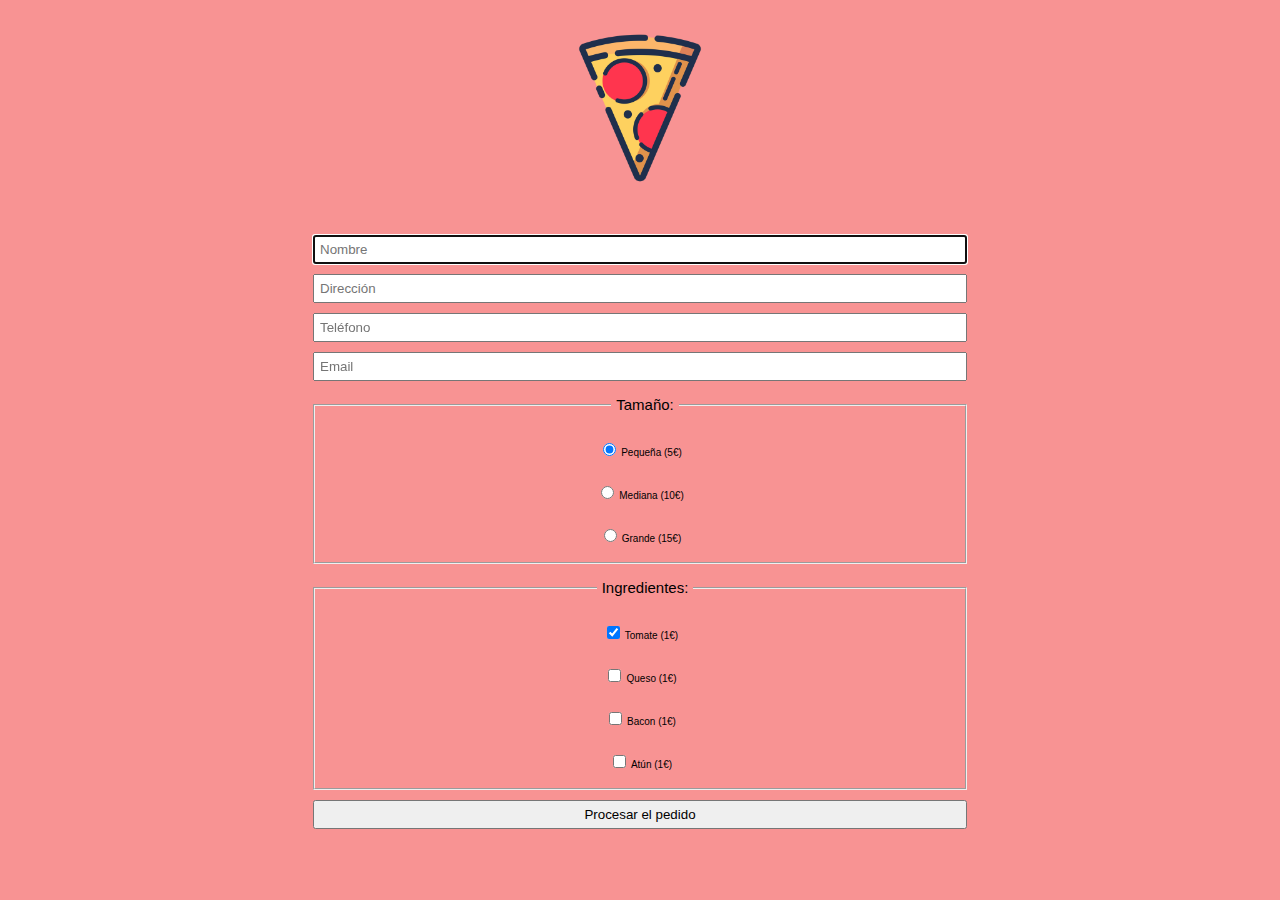
==== Requerimiento2/index.html @ 772ada56 "actualizando requerimiento2" ====
<!--FORMULARIO DE ALTA DEL PEDIDO DE UNA PIZZA-->
<!DOCTYPE html>
<html lang="en">
<head>
    <meta charset="UTF-8">
    <meta http-equiv="X-UA-Compatible" content="IE=edge">
    <meta name="viewport" content="width=device-width, initial-scale=1.0">
    <link rel="stylesheet" href="/Requerimiento2/syles.css">
    <title>Pedir una pizza</title>
</head>
<body>
    <img src="/Requerimiento2/img/815ded7afc1c54dfb5a60f81f68f928b-icono-de-rebanada-de-pizza.png" alt="logo_pizza">
    <!-- Comienzo del formulario. Dentro de la etiqueta <form>. 
    Atributo action determina donde se envían los datos recopilados, una vez que se pulse al boton submit -->
    <form action="">
        <input type="text" id="nombre" placeholder="Nombre" autofocus>
        <input type="text" id="direccion" placeholder="Dirección">
        <input type="text" id="telefono" placeholder="Teléfono">
        <input type="text" id="email" placeholder="Email">

        <fieldset>
            <legend>Tamaño:</legend>
            <!--Input type: radio "boton de radio".Los botones tienen el mismo NAME = al mismo grupo, pero el usuario solo podrá seleccionar un boton: EXCLUYENTE. CHECKED (atributo marcado, casilla verificacion preseleccionada)-->
            <label><input type="radio" id="pequena" name="tamaño" value="pequeña" checked>Pequeña (5€)</label>
            <label><input type="radio" id="mediana" name="tamaño" value="mediana">Mediana (10€)</label>
            <label><input type="radio" id="grande" name="tamaño" value="grande">Grande (15€)</label>
        </fieldset>
        
        <fieldset>
            <legend>Ingredientes:</legend>
            <!--Imput type: Checkbox, "casilla de verificacion", usuario podrá marcar y desmarcar. MULTIPLES OPCIONES-->     
            <label><input type="checkbox" id="ingrediente1" name="ingrediente" value="Tomate" checked>Tomate (1€)</label>
            <label><input type="checkbox" id="ingrediente2" name="ingrediente" value="Queso">Queso (1€)</label>
            <label><input type="checkbox" id="ingrediente3" name="ingrediente" value="Bacon">Bacon (1€)</label>
            <label><input type="checkbox" id="ingrediente4" name="ingrediente" value="Atún">Atún (1€)</label>
        </fieldset>
        
        <!--Input type submit: "boton-entregar-enviar",el usuario hace click, realiza la petición al programa servidor especificado en action-->
        <input type="submit" value="Procesar el pedido" onclick="calcularPrecio()">
    </form>
    <script type= "text/javascript" src="pizza.js"></script>
</body>
</html>
---- Requerimiento2/syles.css ----
:root {
    font-family: 'Roboto Condensed', sans-serif;
}

/* Globales */
html {
    box-sizing: border-box;
    font-size: 62.5%;
}

*,*:before,*:after {
    box-sizing: inherit;
}

body {
    background-color: rgb(248, 147, 147);
    text-align: center;
}

form {
    display: flex;
    flex-direction: column;
}

@media (min-width : 768px) {
    form {
        margin: 2rem 30rem;
    }
}

form * {
    padding: .5rem;
    margin: .5rem;
}

fieldset {
    display: flex;
    flex-direction: column;
}

legend {
    font-size: 1.5rem;
}

img {
    height: 20rem;
    width: 20rem;
    padding: 2rem;
}
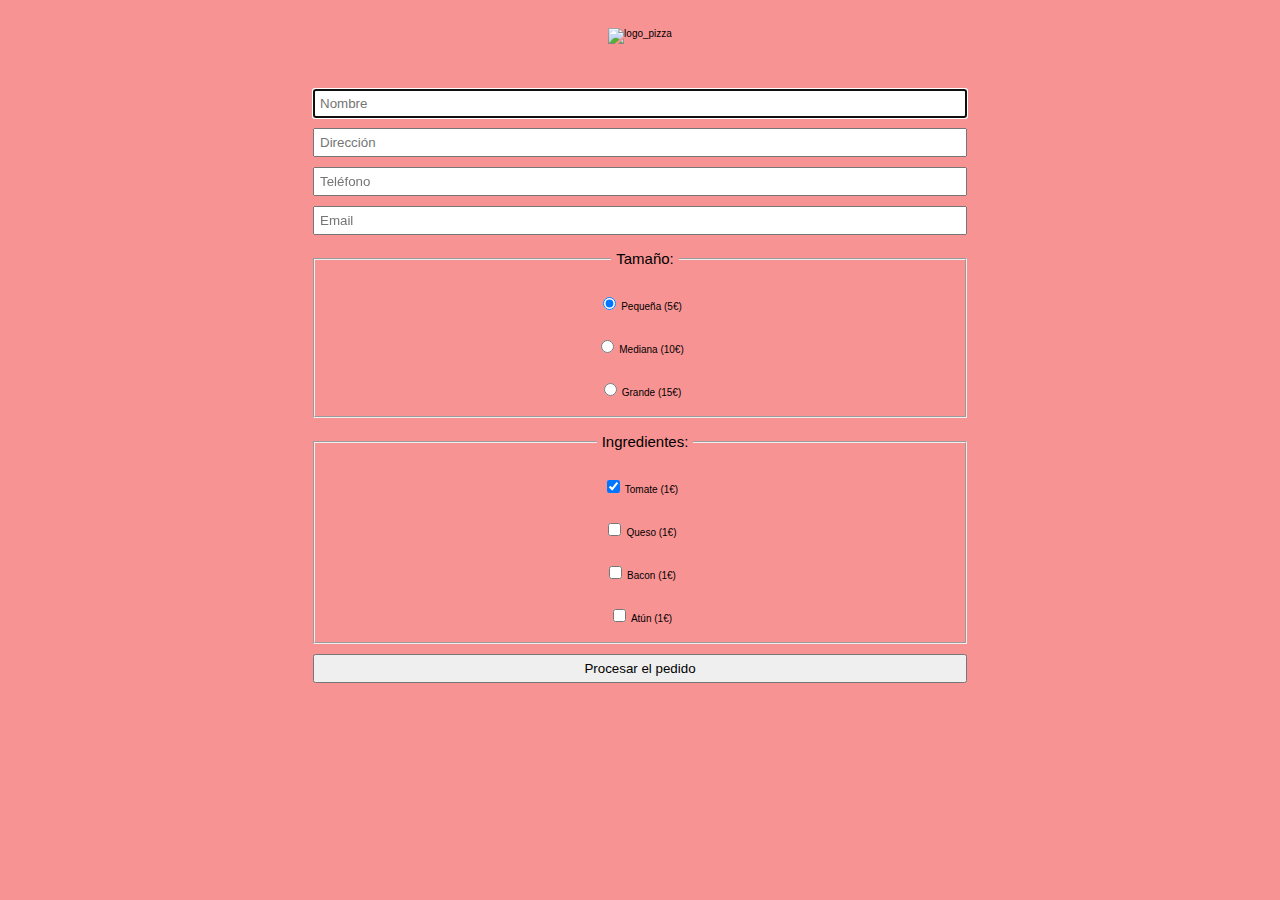
==== commit 61d072a9: "actualizando requerimiento2" ====
--- a/Requerimiento2/index.html
+++ b/Requerimiento2/index.html
@@ -5,11 +5,11 @@
     <meta charset="UTF-8">
     <meta http-equiv="X-UA-Compatible" content="IE=edge">
     <meta name="viewport" content="width=device-width, initial-scale=1.0">
-    <link rel="stylesheet" href="/Requerimiento2/syles.css">
+    <link rel="stylesheet" href="styles.css">
     <title>Pedir una pizza</title>
 </head>
 <body>
-    <img src="/Requerimiento2/img/815ded7afc1c54dfb5a60f81f68f928b-icono-de-rebanada-de-pizza.png" alt="logo_pizza">
+    <img src="/img/815ded7afc1c54dfb5a60f81f68f928b-icono-de-rebanada-de-pizza.png" alt="logo_pizza">
     <!-- Comienzo del formulario. Dentro de la etiqueta <form>. 
     Atributo action determina donde se envían los datos recopilados, una vez que se pulse al boton submit -->
     <form action="">
--- a/Requerimiento2/styles.css
+++ b/Requerimiento2/styles.css
@@ -0,0 +1,50 @@
+:root {
+    font-family: 'Roboto Condensed', sans-serif;
+}
+
+/* Globales */
+html {
+    box-sizing: border-box;
+    font-size: 62.5%;
+}
+
+*,*:before,*:after {
+    box-sizing: inherit;
+}
+
+body {
+    background-color: rgb(248, 147, 147);
+    text-align: center;
+}
+
+form {
+    display: flex;
+    flex-direction: column;
+}
+
+@media (min-width : 768px) {
+    form {
+        margin: 2rem 30rem;
+    }
+}
+
+form * {
+    padding: .5rem;
+    margin: .5rem;
+}
+
+fieldset {
+    display: flex;
+    flex-direction: column;
+}
+
+legend {
+    font-size: 1.5rem;
+}
+
+img {
+    height: 20rem;
+    width: 20rem;
+    padding: 2rem;
+}
+
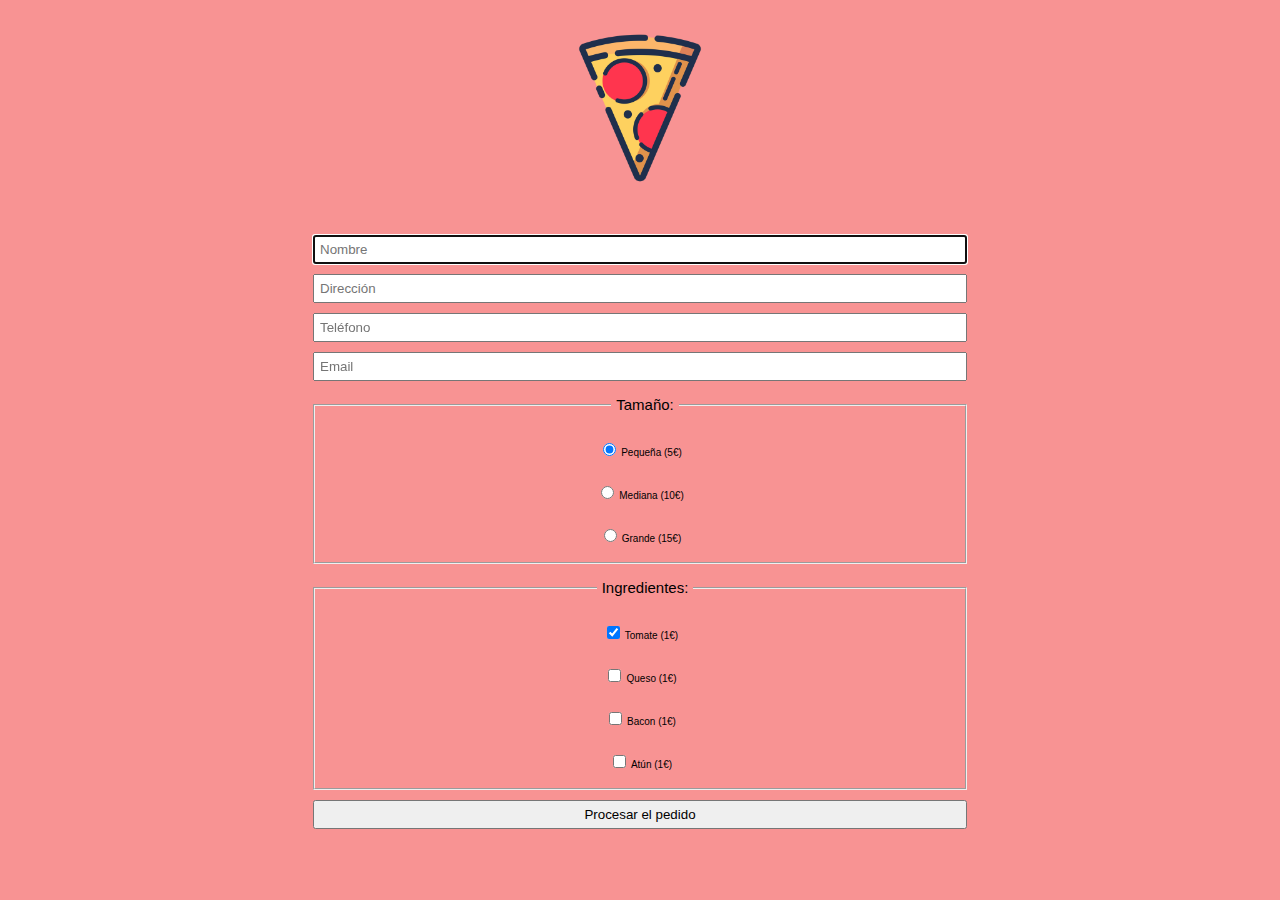
==== commit c2048859: "actualizando requerimiento2" ====
--- a/Requerimiento2/index.html
+++ b/Requerimiento2/index.html
@@ -9,7 +9,7 @@
     <title>Pedir una pizza</title>
 </head>
 <body>
-    <img src="/img/815ded7afc1c54dfb5a60f81f68f928b-icono-de-rebanada-de-pizza.png" alt="logo_pizza">
+    <img src="img/815ded7afc1c54dfb5a60f81f68f928b-icono-de-rebanada-de-pizza.png" alt="logo_pizza">
     <!-- Comienzo del formulario. Dentro de la etiqueta <form>. 
     Atributo action determina donde se envían los datos recopilados, una vez que se pulse al boton submit -->
     <form action="">
